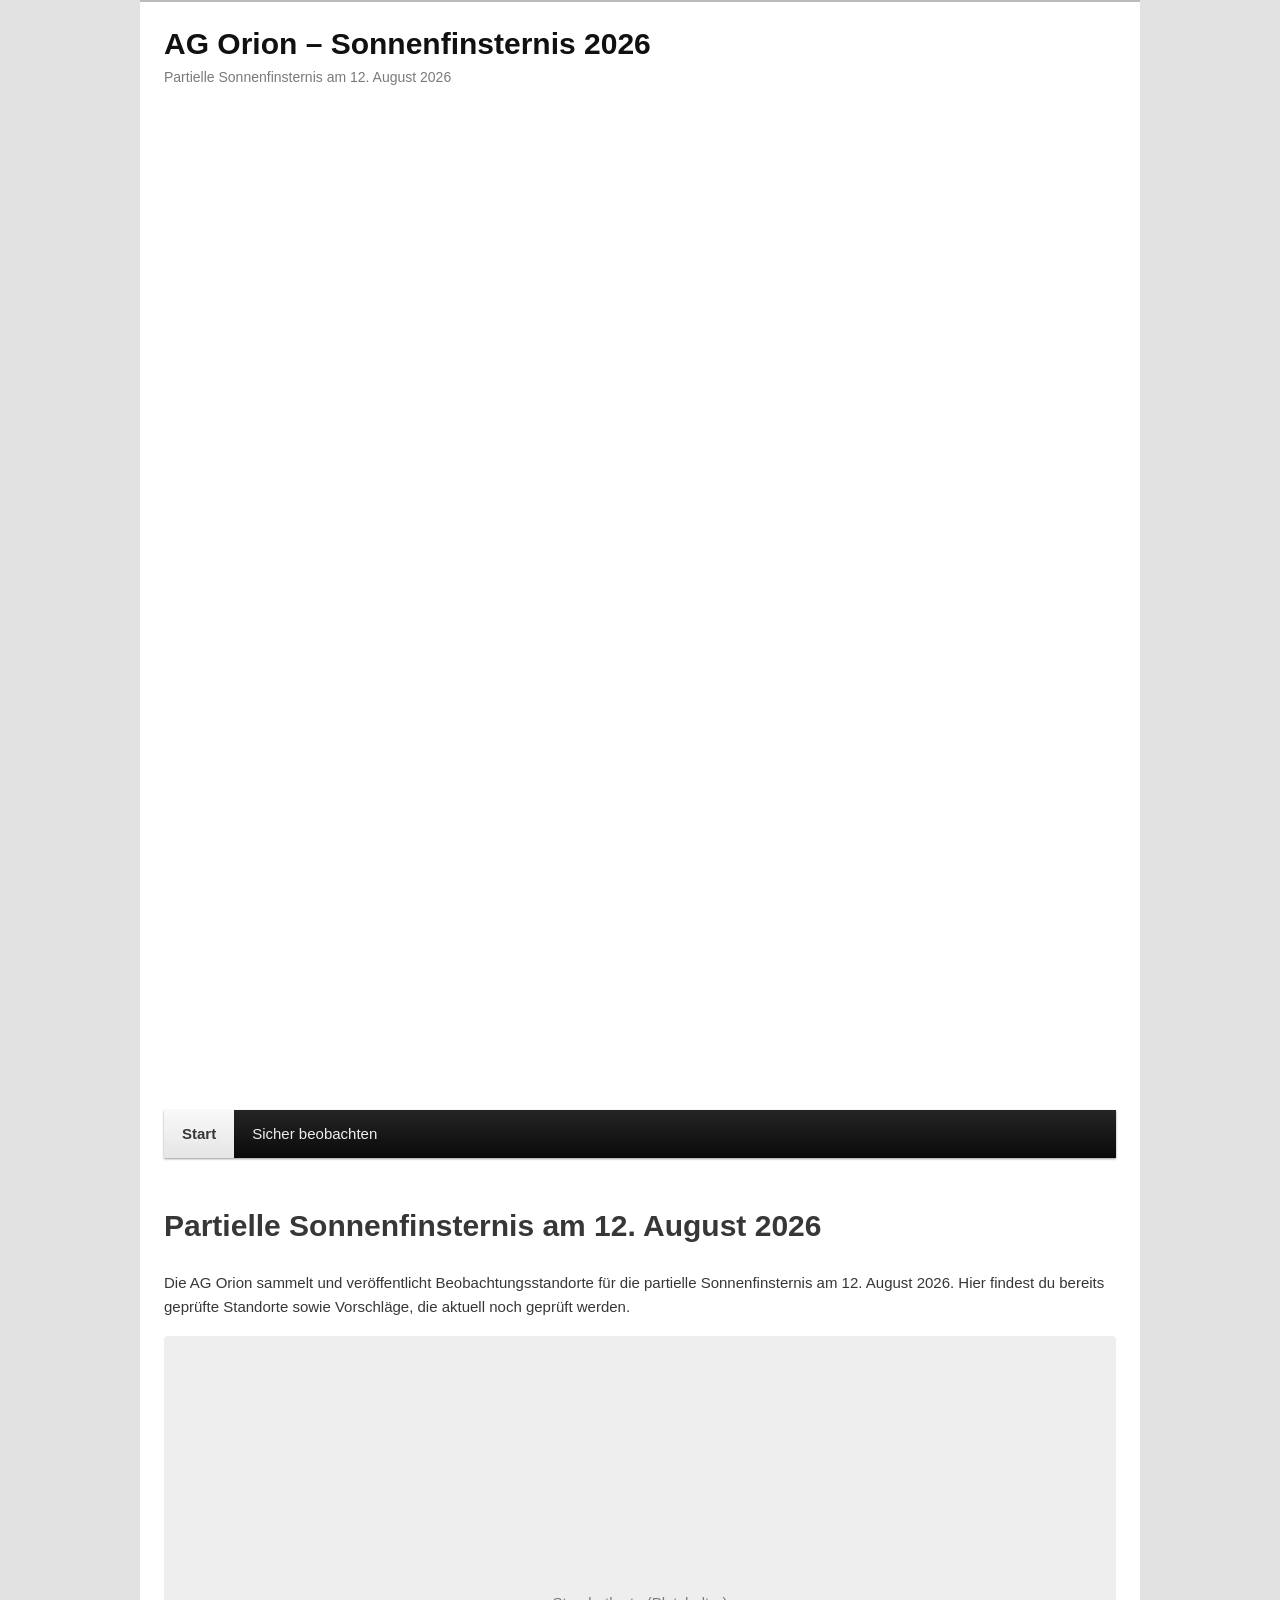
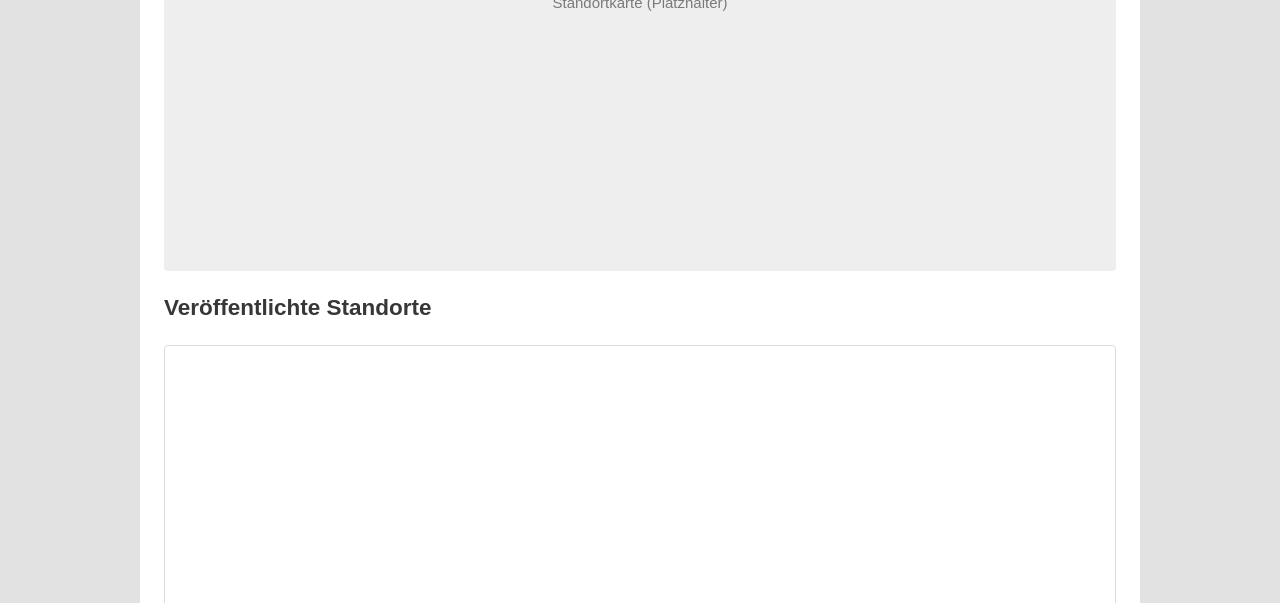
==== site/index.html @ 721c88d5 "Initial commit: AG Orion SoFi website Squashed project history into a single initial commit. Static " ====
<!DOCTYPE html>
<html lang="de">
<head>
    <meta charset="UTF-8">
    <meta name="viewport" content="width=device-width, initial-scale=1.0">
    <title>AG Orion – Sonnenfinsternis 12. August 2026</title>
    <link rel="stylesheet" href="css/style.css">
    <link rel="icon" href="https://www.agorion.de/wp-content/uploads/2016/07/cropped-ago-website-icon-32x32.png" sizes="32x32">
    <link rel="icon" href="https://www.agorion.de/wp-content/uploads/2016/07/cropped-ago-website-icon-192x192.png" sizes="192x192">
    <link rel="apple-touch-icon" href="https://www.agorion.de/wp-content/uploads/2016/07/cropped-ago-website-icon-180x180.png">
</head>
<body>
    <div id="page">
        <header id="branding">
            <h1 id="site-title"><a href="index.html">AG Orion – Sonnenfinsternis 2026</a></h1>
            <p id="site-description">Partielle Sonnenfinsternis am 12. August 2026</p>
            <a href="index.html" class="branding-image">
                <img src="https://www.agorion.de/wp-content/uploads/2016/07/milky-way-logo.jpg"
                     srcset="https://www.agorion.de/wp-content/uploads/2016/07/milky-way-logo-300x63.jpg 300w,
                             https://www.agorion.de/wp-content/uploads/2016/07/milky-way-logo-768x162.jpg 768w,
                             https://www.agorion.de/wp-content/uploads/2016/07/milky-way-logo.jpg 940w"
                     sizes="(max-width: 940px) 100vw, 940px"
                     width="940" height="198" alt="Astronomische Gesellschaft Orion" loading="lazy">
            </a>
            <nav id="access">
                <ul>
                    <li><a href="index.html" class="current" aria-current="page">Start</a></li>
                    <li><a href="beobachten.html">Sicher beobachten</a></li>
                </ul>
            </nav>
        </header>

        <main>
            <h1>Partielle Sonnenfinsternis am 12. August 2026</h1>
            <p>
                Die AG Orion sammelt und veröffentlicht Beobachtungsstandorte für die partielle
                Sonnenfinsternis am 12. August 2026. Hier findest du bereits geprüfte Standorte
                sowie Vorschläge, die aktuell noch geprüft werden.
            </p>

            <div class="map-placeholder">Standortkarte (Platzhalter)</div>

            <section>
                <h2>Veröffentlichte Standorte</h2>
                <iframe class="embed" src="" title="Veröffentlichte Standorte" id="embed-standorte" loading="lazy"></iframe>
            </section>

            <section>
                <h2>Standortvorschläge (in Prüfung)</h2>
                <iframe class="embed" src="" title="Standortvorschläge" id="embed-vorschlaege" loading="lazy"></iframe>
            </section>

            <p>
                Du kennst einen weiteren guten Beobachtungsstandort? Bitte melde ihn dem Vorstand,
                damit er geprüft und gegebenenfalls hier aufgenommen werden kann.
            </p>
        </main>

        <footer>
            &copy; 2026 AG Orion &middot; <a href="impressum-datenschutz.html">Impressum / Datenschutz</a>
        </footer>
    </div>

    <script src="js/config.js"></script>
    <script>
        document.getElementById("embed-standorte").src = AIRTABLE.standorte;
        document.getElementById("embed-vorschlaege").src = AIRTABLE.vorschlaege;
    </script>
</body>
</html>
---- site/css/style.css ----
/*
 * Farben, Typografie und Layout orientieren sich an agorion.de
 * (WordPress-Theme "Twenty Eleven"): helle Seiten-Hintergrundfarbe,
 * weißer Content-Container, dunkle Verlaufs-Navigation, Akzentblau.
 */
:root {
    --color-page-bg: #e2e2e2;
    --color-content-bg: #fff;
    --color-text: #373737;
    --color-muted: #7a7a7a;
    --color-heading: #111;
    --color-accent: #1982d1;
    --color-border: #bbb;
    --nav-bg-top: #252525;
    --nav-bg-bottom: #0a0a0a;
    --nav-text: #eee;
    --nav-hover-bg-top: #f9f9f9;
    --nav-hover-bg-bottom: #e5e5e5;
    --max-width: 1000px;
}

* {
    box-sizing: border-box;
}

body {
    margin: 0;
    font: 15px "Helvetica Neue", Helvetica, Arial, sans-serif;
    font-weight: 300;
    line-height: 1.625;
    color: var(--color-text);
    background: var(--color-page-bg);
}

#page {
    max-width: var(--max-width);
    margin: 0 auto;
    background: var(--color-content-bg);
}

#branding {
    border-top: 2px solid var(--color-border);
    padding: 1.5rem 1.5rem 0;
}

#site-title {
    margin: 0;
    font-size: 30px;
    font-weight: bold;
    line-height: 36px;
}

#site-title a {
    color: var(--color-heading);
    text-decoration: none;
}

#site-title a:hover,
#site-title a:focus {
    color: var(--color-accent);
}

#site-description {
    margin: 0.3em 0 1.5em;
    color: var(--color-muted);
    font-size: 14px;
}

.branding-image {
    display: block;
    margin: 0 -1.5rem;
}

.branding-image img {
    display: block;
    width: 100%;
    height: auto;
}

#access {
    background: #222;
    background: linear-gradient(var(--nav-bg-top), var(--nav-bg-bottom));
    box-shadow: 0 1px 2px rgba(0, 0, 0, 0.4);
}

#access ul {
    list-style: none;
    margin: 0;
    padding: 0;
    display: flex;
    flex-wrap: wrap;
}

#access a {
    display: block;
    color: var(--nav-text);
    text-decoration: none;
    padding: 0 1.2em;
    line-height: 3.2em;
}

#access a:hover,
#access a:focus,
#access a.current {
    background: #f9f9f9;
    background: linear-gradient(var(--nav-hover-bg-top), var(--nav-hover-bg-bottom));
    color: var(--color-text);
}

#access a.current {
    font-weight: bold;
}

main {
    padding: 1.5rem;
}

.embed {
    width: 100%;
    min-height: 400px;
    border: 1px solid #ddd;
    border-radius: 4px;
}

.map-placeholder {
    width: 100%;
    aspect-ratio: 16 / 9;
    background: #eee;
    border-radius: 4px;
    display: flex;
    align-items: center;
    justify-content: center;
    color: var(--color-muted);
    margin: 1rem 0;
}

footer {
    padding: 1rem 1.5rem;
    border-top: 1px solid #ddd;
    color: var(--color-muted);
    font-size: 0.9rem;
}

footer a {
    color: var(--color-muted);
}

footer a:hover,
footer a:focus {
    color: var(--color-accent);
}

@media (max-width: 600px) {
    #branding {
        padding: 1rem 1rem 0;
    }

    .branding-image {
        margin: 0 -1rem;
    }

    main {
        padding: 1rem;
    }

    footer {
        padding: 1rem;
    }

    #access a {
        padding: 0 0.9em;
        line-height: 2.6em;
    }
}
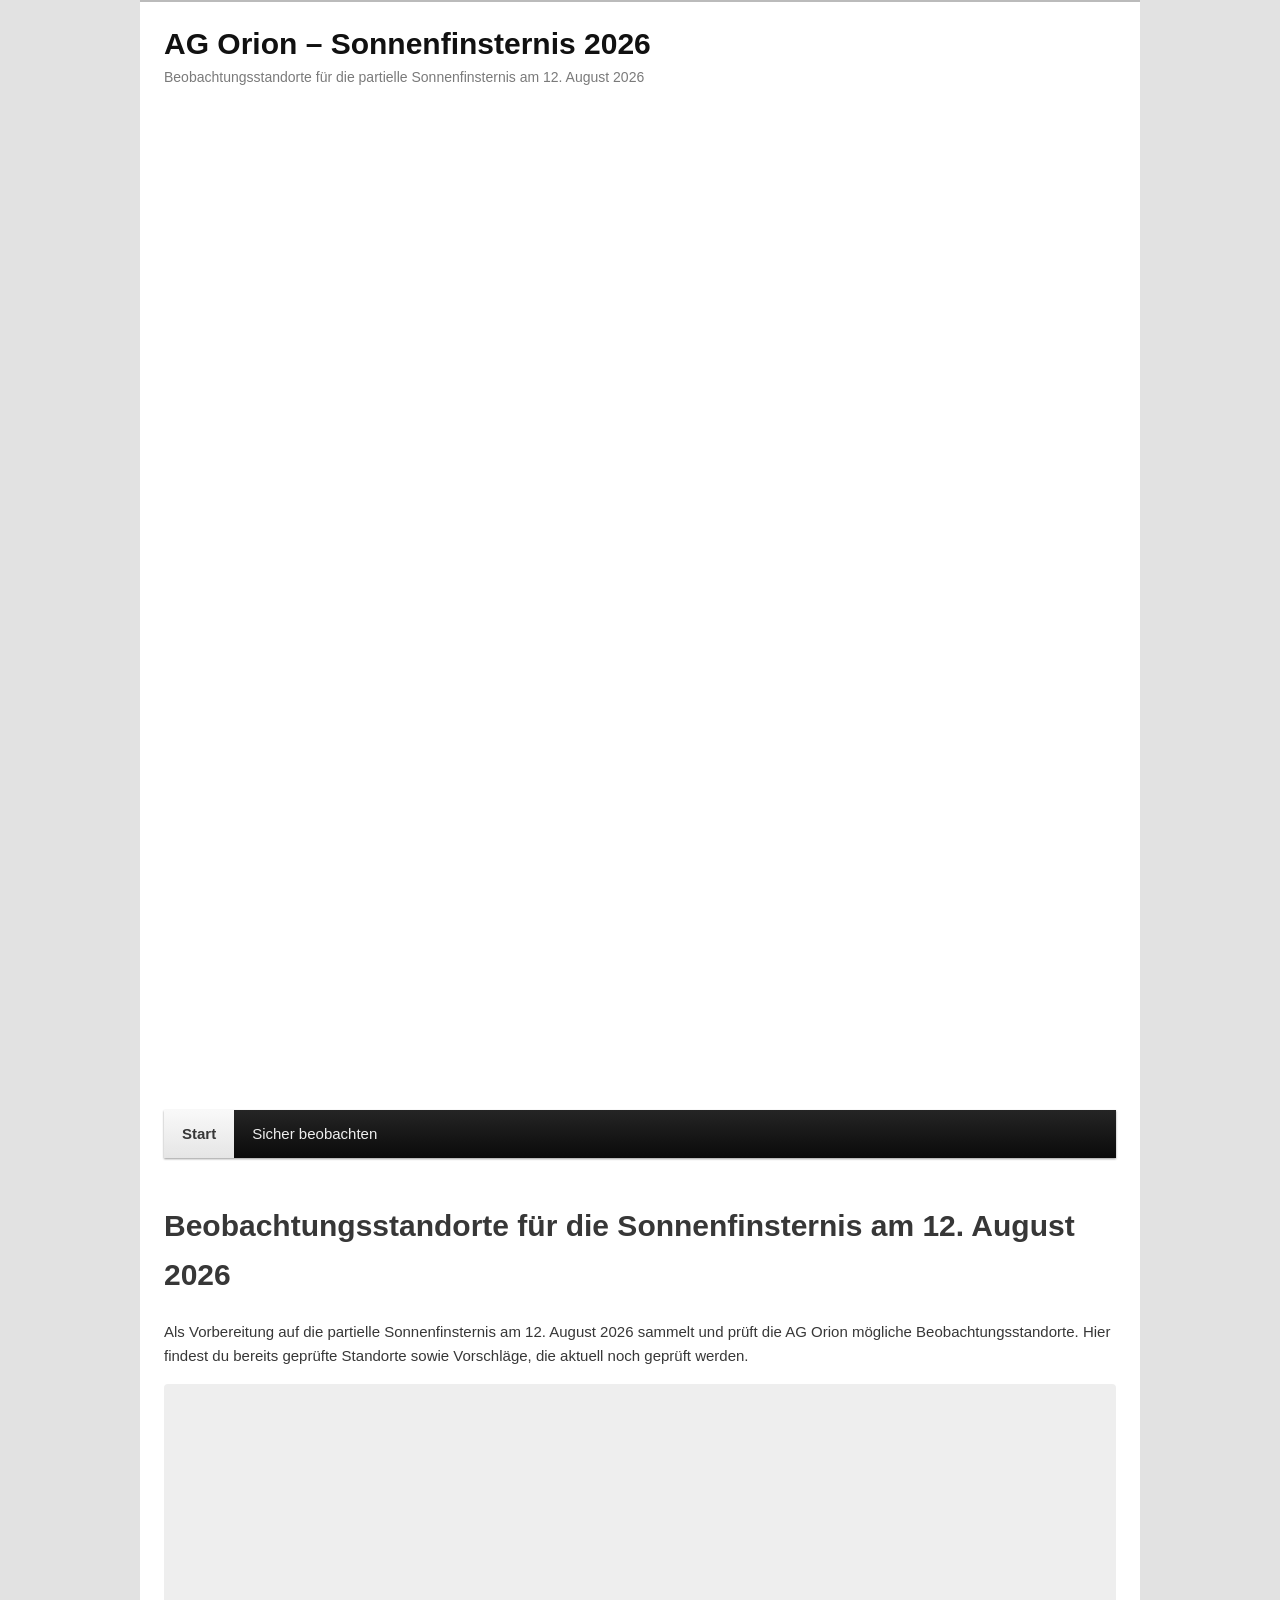
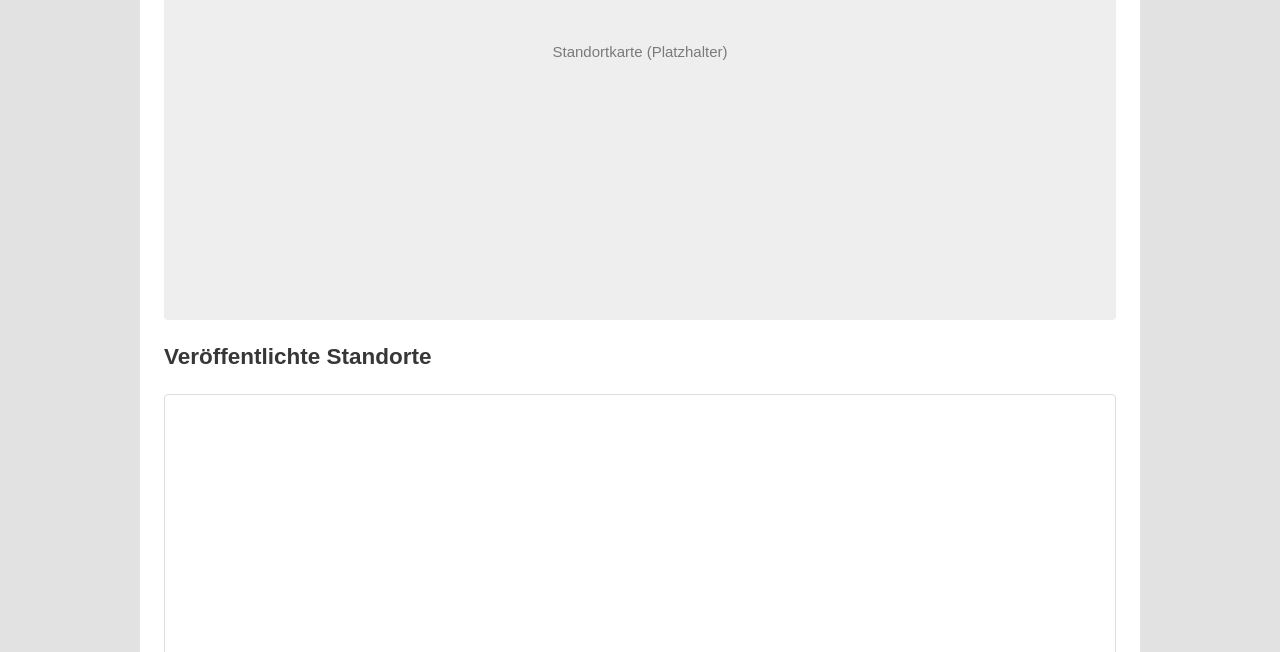
==== commit 81964d65: "Reframe site copy around location prep, not just the eclipse README and index.html now describe the " ====
--- a/site/index.html
+++ b/site/index.html
@@ -3,7 +3,7 @@
 <head>
     <meta charset="UTF-8">
     <meta name="viewport" content="width=device-width, initial-scale=1.0">
-    <title>AG Orion – Sonnenfinsternis 12. August 2026</title>
+    <title>AG Orion – Beobachtungsstandorte Sonnenfinsternis 12. August 2026</title>
     <link rel="stylesheet" href="css/style.css">
     <link rel="icon" href="https://www.agorion.de/wp-content/uploads/2016/07/cropped-ago-website-icon-32x32.png" sizes="32x32">
     <link rel="icon" href="https://www.agorion.de/wp-content/uploads/2016/07/cropped-ago-website-icon-192x192.png" sizes="192x192">
@@ -13,7 +13,7 @@
     <div id="page">
         <header id="branding">
             <h1 id="site-title"><a href="index.html">AG Orion – Sonnenfinsternis 2026</a></h1>
-            <p id="site-description">Partielle Sonnenfinsternis am 12. August 2026</p>
+            <p id="site-description">Beobachtungsstandorte für die partielle Sonnenfinsternis am 12. August 2026</p>
             <a href="index.html" class="branding-image">
                 <img src="https://www.agorion.de/wp-content/uploads/2016/07/milky-way-logo.jpg"
                      srcset="https://www.agorion.de/wp-content/uploads/2016/07/milky-way-logo-300x63.jpg 300w,
@@ -31,11 +31,11 @@
         </header>
 
         <main>
-            <h1>Partielle Sonnenfinsternis am 12. August 2026</h1>
+            <h1>Beobachtungsstandorte für die Sonnenfinsternis am 12. August 2026</h1>
             <p>
-                Die AG Orion sammelt und veröffentlicht Beobachtungsstandorte für die partielle
-                Sonnenfinsternis am 12. August 2026. Hier findest du bereits geprüfte Standorte
-                sowie Vorschläge, die aktuell noch geprüft werden.
+                Als Vorbereitung auf die partielle Sonnenfinsternis am 12. August 2026 sammelt und
+                prüft die AG Orion mögliche Beobachtungsstandorte. Hier findest du bereits geprüfte
+                Standorte sowie Vorschläge, die aktuell noch geprüft werden.
             </p>
 
             <div class="map-placeholder">Standortkarte (Platzhalter)</div>
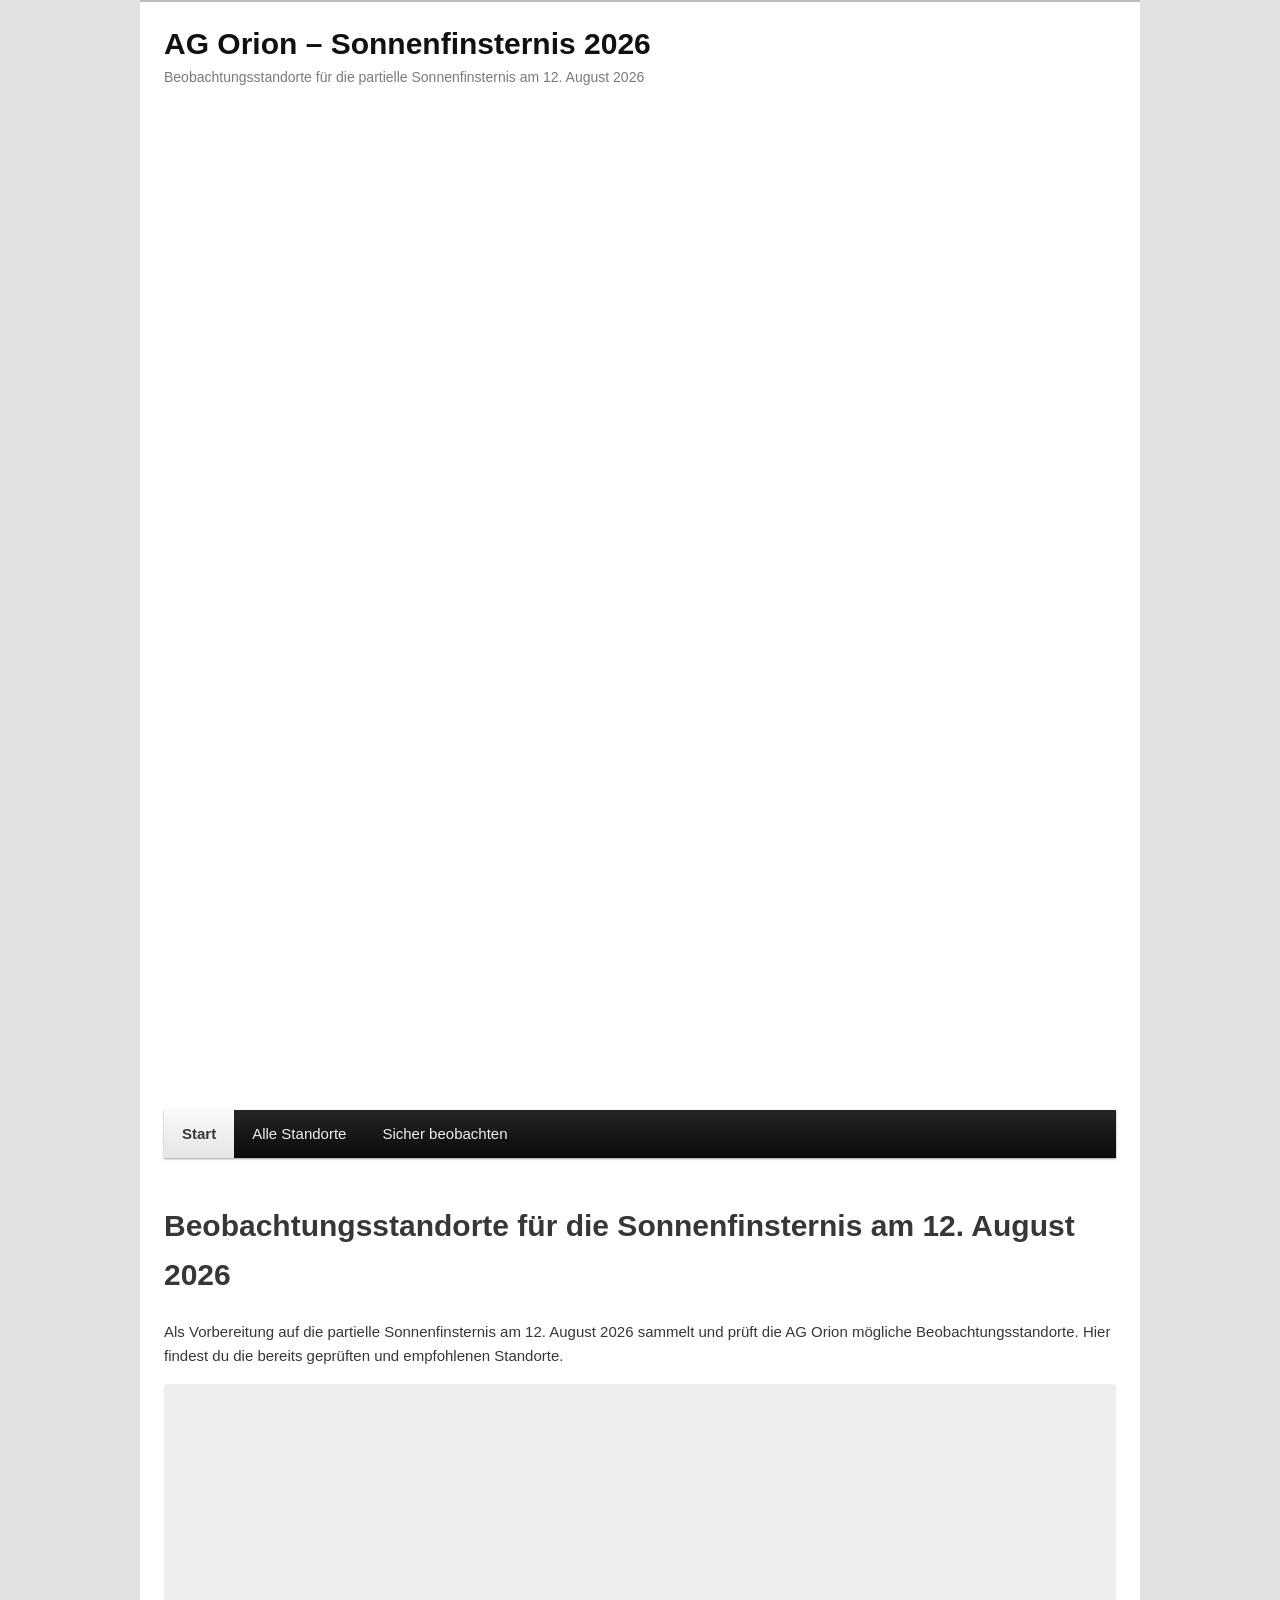
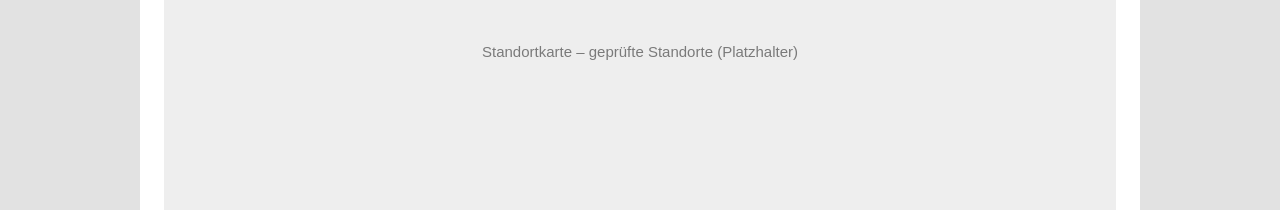
==== commit 284d19c1: "Split location listing into geprüft/alle pages via Airtable Interfaces Startseite zeigt jetzt nur ge" ====
--- a/site/index.html
+++ b/site/index.html
@@ -25,6 +25,7 @@
             <nav id="access">
                 <ul>
                     <li><a href="index.html" class="current" aria-current="page">Start</a></li>
+                    <li><a href="alle-standorte.html">Alle Standorte</a></li>
                     <li><a href="beobachten.html">Sicher beobachten</a></li>
                 </ul>
             </nav>
@@ -34,25 +35,26 @@
             <h1>Beobachtungsstandorte für die Sonnenfinsternis am 12. August 2026</h1>
             <p>
                 Als Vorbereitung auf die partielle Sonnenfinsternis am 12. August 2026 sammelt und
-                prüft die AG Orion mögliche Beobachtungsstandorte. Hier findest du bereits geprüfte
-                Standorte sowie Vorschläge, die aktuell noch geprüft werden.
+                prüft die AG Orion mögliche Beobachtungsstandorte. Hier findest du die bereits
+                geprüften und empfohlenen Standorte.
             </p>
 
-            <div class="map-placeholder">Standortkarte (Platzhalter)</div>
+            <div class="map-placeholder">Standortkarte – geprüfte Standorte (Platzhalter)</div>
 
             <section>
-                <h2>Veröffentlichte Standorte</h2>
-                <iframe class="embed" src="" title="Veröffentlichte Standorte" id="embed-standorte" loading="lazy"></iframe>
-            </section>
-
-            <section>
-                <h2>Standortvorschläge (in Prüfung)</h2>
-                <iframe class="embed" src="" title="Standortvorschläge" id="embed-vorschlaege" loading="lazy"></iframe>
+                <h2>Geprüfte Standorte</h2>
+                <p>
+                    Standorte, die bereits geprüft und für die Beobachtung empfohlen wurden
+                    (ggf. mit Einschränkungen).
+                </p>
+                <iframe class="embed" src="" title="Geprüfte Standorte" id="embed-geprueft" loading="lazy"></iframe>
             </section>
 
             <p>
                 Du kennst einen weiteren guten Beobachtungsstandort? Bitte melde ihn dem Vorstand,
-                damit er geprüft und gegebenenfalls hier aufgenommen werden kann.
+                damit er geprüft und gegebenenfalls hier aufgenommen werden kann. Eine Übersicht
+                aller gemeldeten Standorte inkl. Prüfstatus findest du unter
+                <a href="alle-standorte.html">Alle Standorte</a>.
             </p>
         </main>
 
@@ -63,8 +65,7 @@
 
     <script src="js/config.js"></script>
     <script>
-        document.getElementById("embed-standorte").src = AIRTABLE.standorte;
-        document.getElementById("embed-vorschlaege").src = AIRTABLE.vorschlaege;
+        document.getElementById("embed-geprueft").src = AIRTABLE.geprueft;
     </script>
 </body>
 </html>
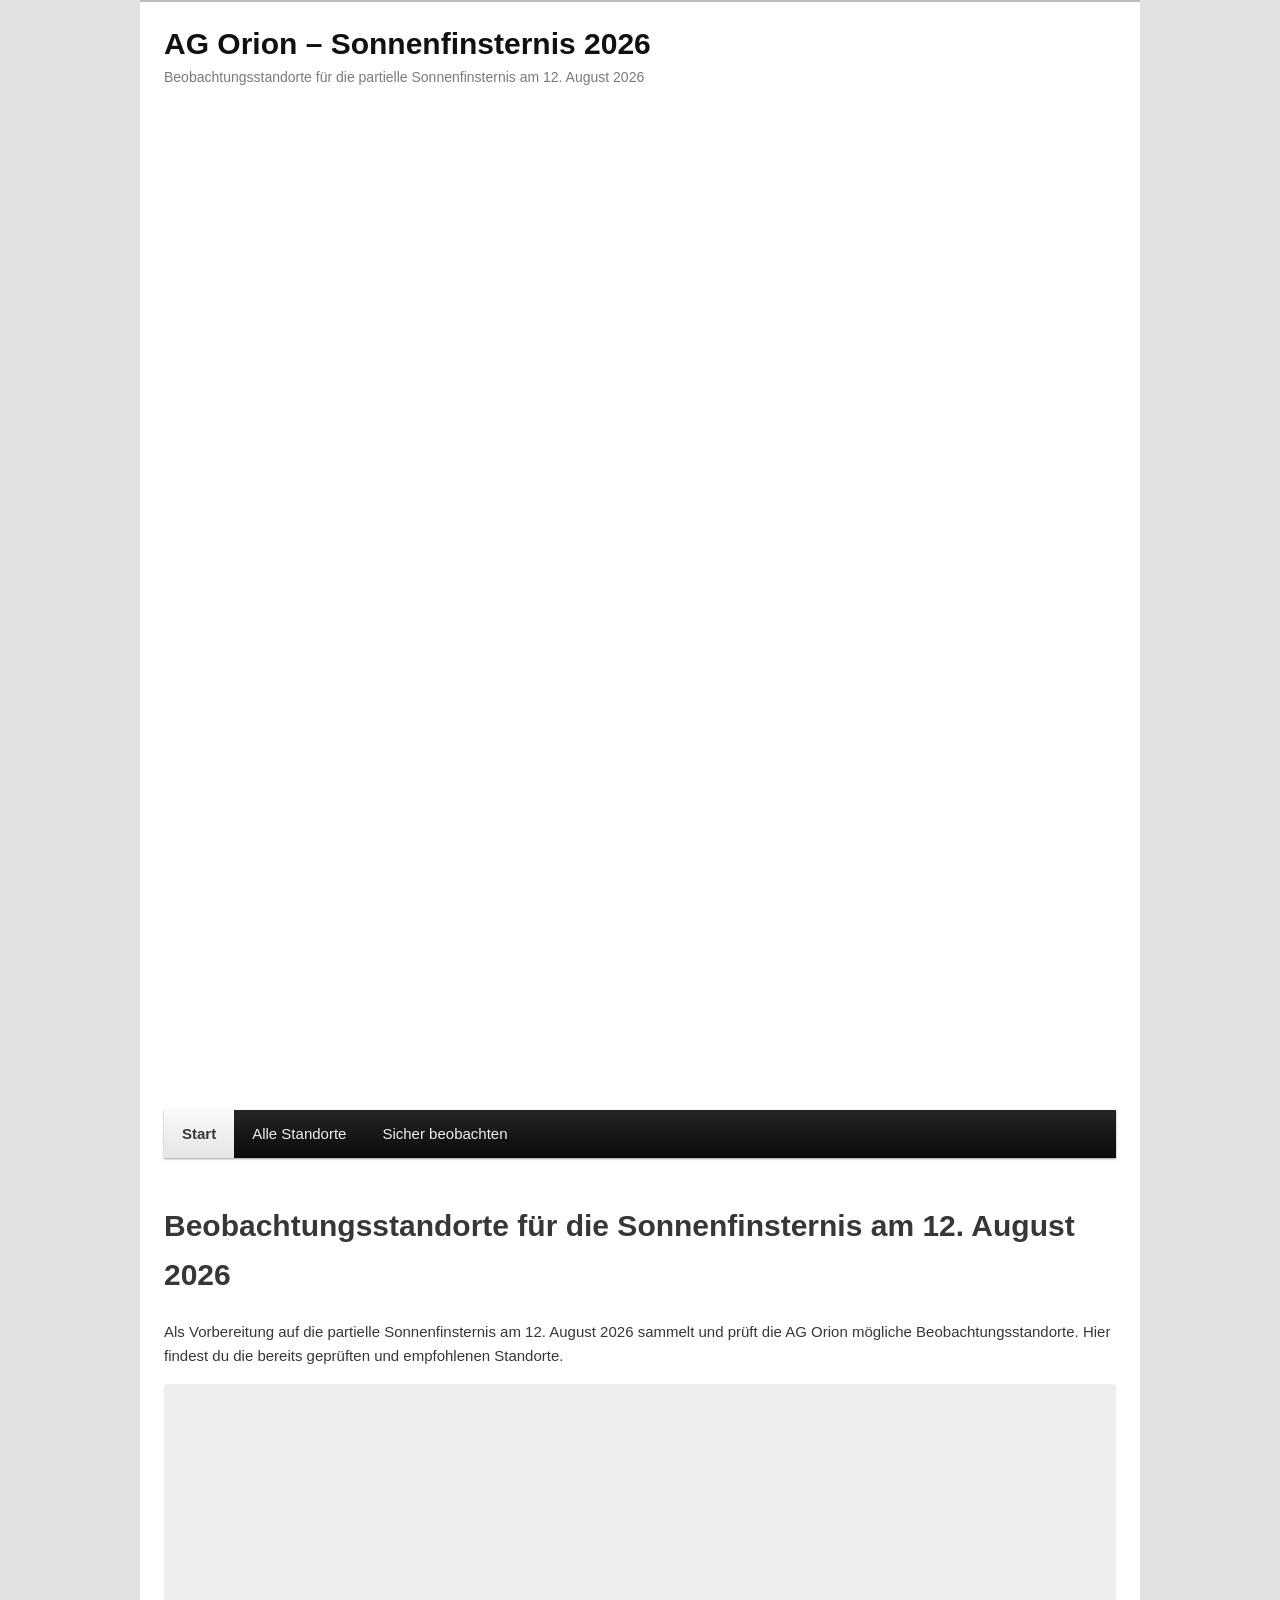
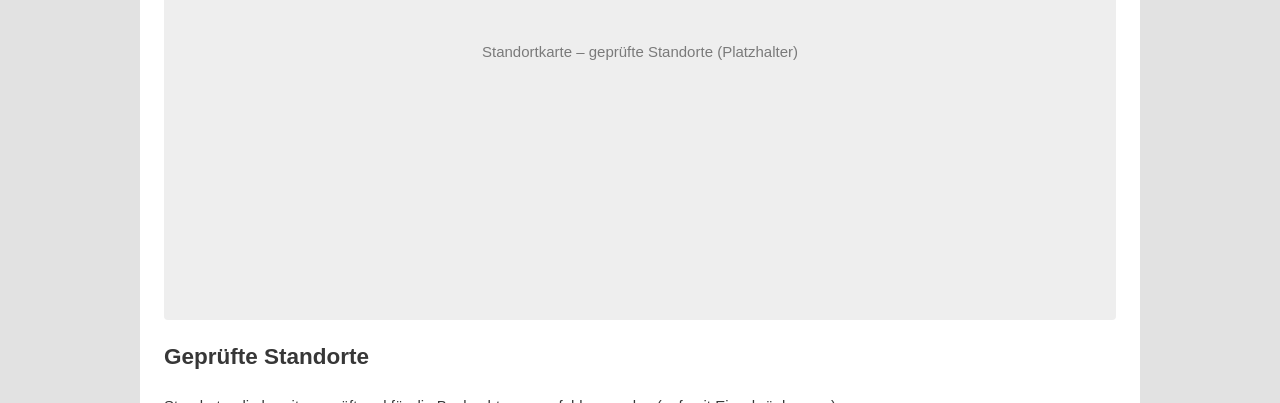
==== commit bf621172: "Crop non-removable Airtable Interface header from embeds Airtable Interface pages always render a fi" ====
--- a/site/index.html
+++ b/site/index.html
@@ -47,7 +47,9 @@
                     Standorte, die bereits geprüft und für die Beobachtung empfohlen wurden
                     (ggf. mit Einschränkungen).
                 </p>
-                <iframe class="embed" src="" title="Geprüfte Standorte" id="embed-geprueft" loading="lazy"></iframe>
+                <div class="embed-wrapper">
+                    <iframe class="embed" src="" title="Geprüfte Standorte" id="embed-geprueft" loading="lazy"></iframe>
+                </div>
             </section>
 
             <p>
--- a/site/css/style.css
+++ b/site/css/style.css
@@ -115,11 +115,24 @@
     padding: 1.5rem;
 }
 
-.embed {
+/* Airtable-Interfaces zeigen eine nicht abschaltbare Kopfzeile
+   (Interface- und Seitenname). Der Wrapper schneidet sie ab, indem das
+   iframe nach oben verschoben und der Container entsprechend
+   beschnitten wird. */
+.embed-wrapper {
     width: 100%;
-    min-height: 400px;
+    height: 600px;
+    overflow: hidden;
     border: 1px solid #ddd;
     border-radius: 4px;
+}
+
+.embed {
+    display: block;
+    width: 100%;
+    height: calc(100% + 66px);
+    margin-top: -66px;
+    border: none;
 }
 
 .map-placeholder {
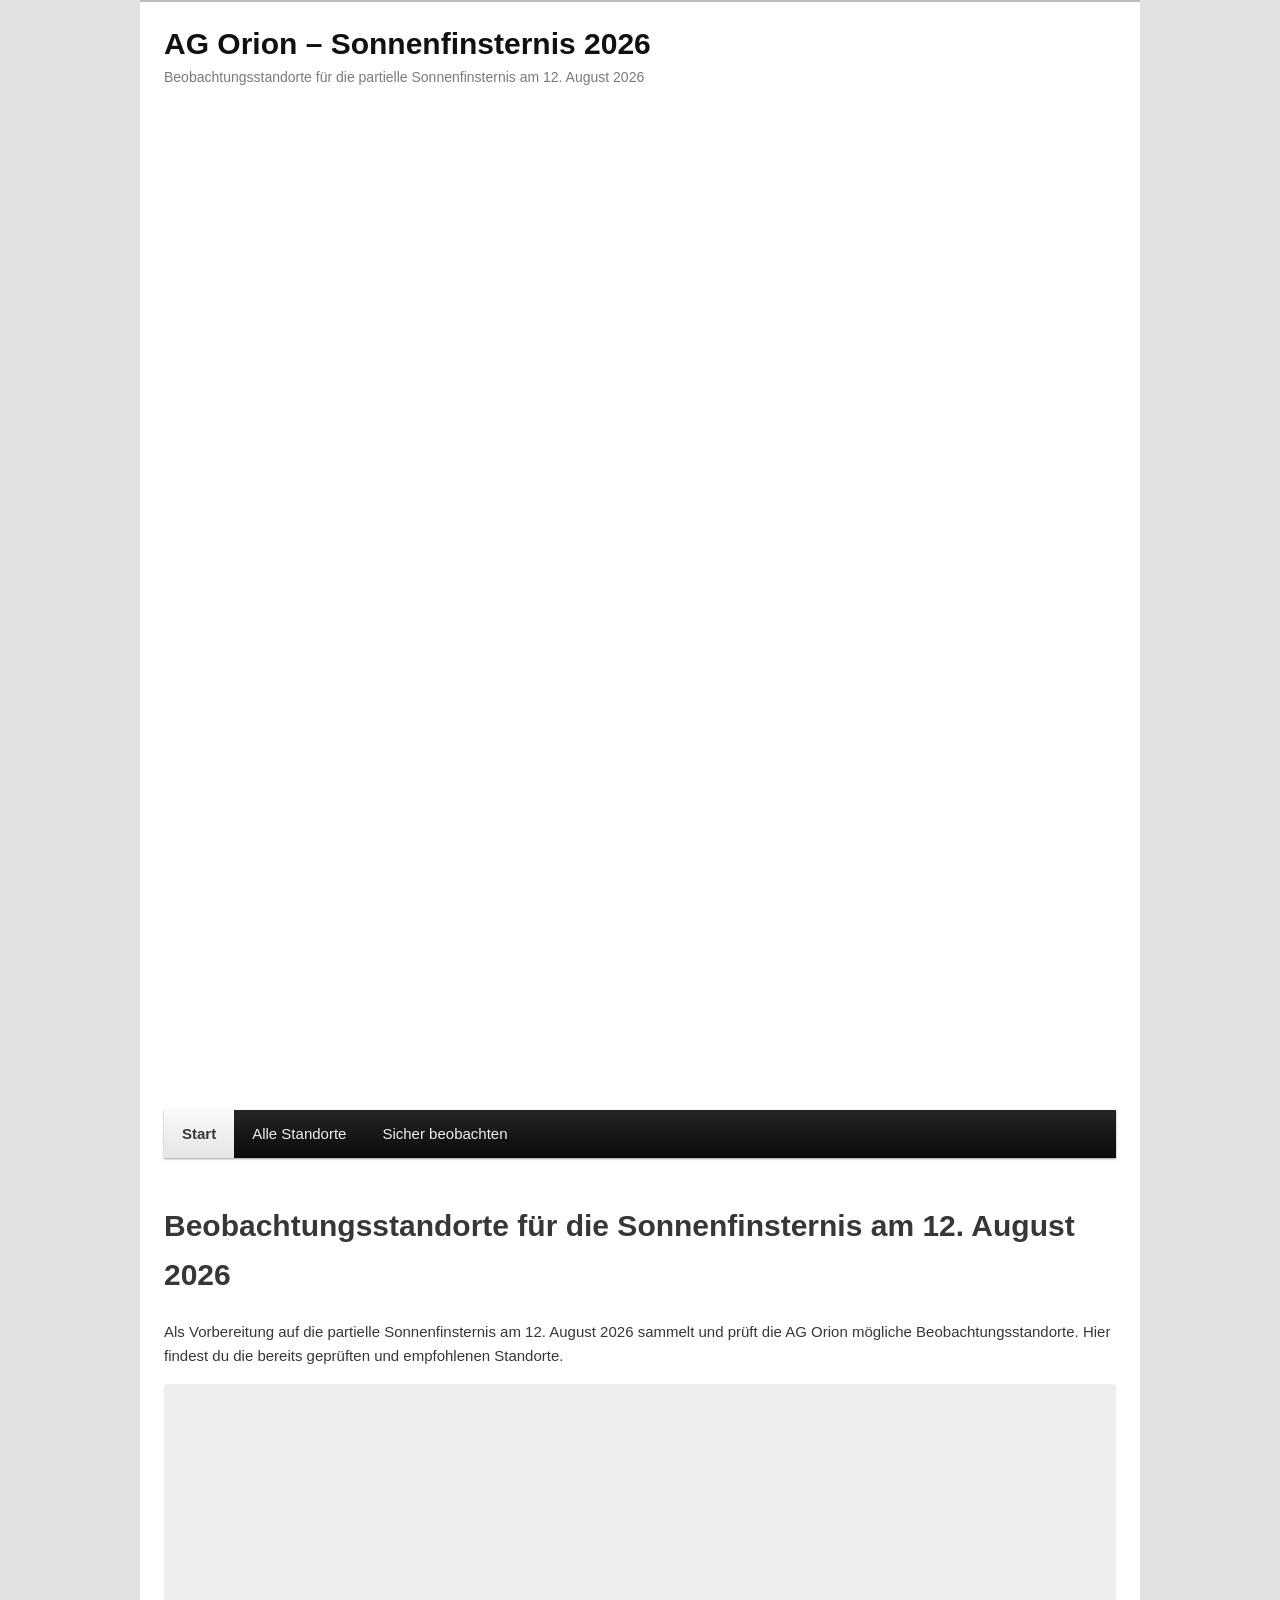
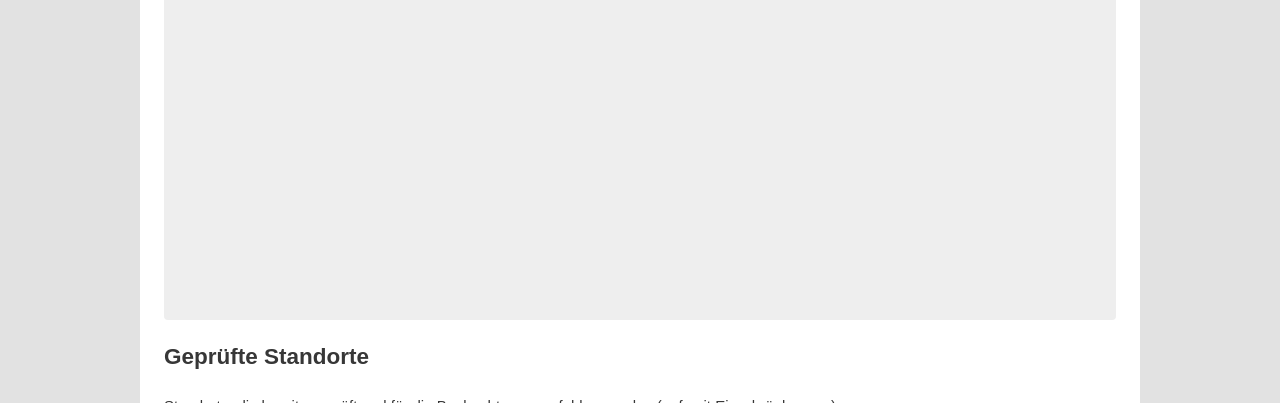
==== commit 445ccd4b: "Replace map placeholders with real Leaflet + OpenTopoMap maps Adds Leaflet (CDN, no build step) with" ====
--- a/site/index.html
+++ b/site/index.html
@@ -5,6 +5,8 @@
     <meta name="viewport" content="width=device-width, initial-scale=1.0">
     <title>AG Orion – Beobachtungsstandorte Sonnenfinsternis 12. August 2026</title>
     <link rel="stylesheet" href="css/style.css">
+    <link rel="stylesheet" href="https://unpkg.com/leaflet@1.9.4/dist/leaflet.css"
+          integrity="sha256-p4NxAoJBhIIN+hmNHrzRCf9tD/miZyoHS5obTRR9BMY=" crossorigin="">
     <link rel="icon" href="https://www.agorion.de/wp-content/uploads/2016/07/cropped-ago-website-icon-32x32.png" sizes="32x32">
     <link rel="icon" href="https://www.agorion.de/wp-content/uploads/2016/07/cropped-ago-website-icon-192x192.png" sizes="192x192">
     <link rel="apple-touch-icon" href="https://www.agorion.de/wp-content/uploads/2016/07/cropped-ago-website-icon-180x180.png">
@@ -39,7 +41,7 @@
                 geprüften und empfohlenen Standorte.
             </p>
 
-            <div class="map-placeholder">Standortkarte – geprüfte Standorte (Platzhalter)</div>
+            <div id="karte" class="karte"></div>
 
             <section>
                 <h2>Geprüfte Standorte</h2>
@@ -65,9 +67,13 @@
         </footer>
     </div>
 
+    <script src="https://unpkg.com/leaflet@1.9.4/dist/leaflet.js"
+            integrity="sha256-20nQCchB9co0qIjJZRGuk2/Z9VM+kNiyxNV1lvTlZBo=" crossorigin=""></script>
     <script src="js/config.js"></script>
+    <script src="js/map.js"></script>
     <script>
         document.getElementById("embed-geprueft").src = AIRTABLE.geprueft;
+        initStandorteKarte("karte", ["Geeignet", "Eingeschränkt geeignet", "Vor Ort geprüft"]);
     </script>
 </body>
 </html>
--- a/site/css/style.css
+++ b/site/css/style.css
@@ -135,15 +135,11 @@
     border: none;
 }
 
-.map-placeholder {
+.karte {
     width: 100%;
     aspect-ratio: 16 / 9;
     background: #eee;
     border-radius: 4px;
-    display: flex;
-    align-items: center;
-    justify-content: center;
-    color: var(--color-muted);
     margin: 1rem 0;
 }
 
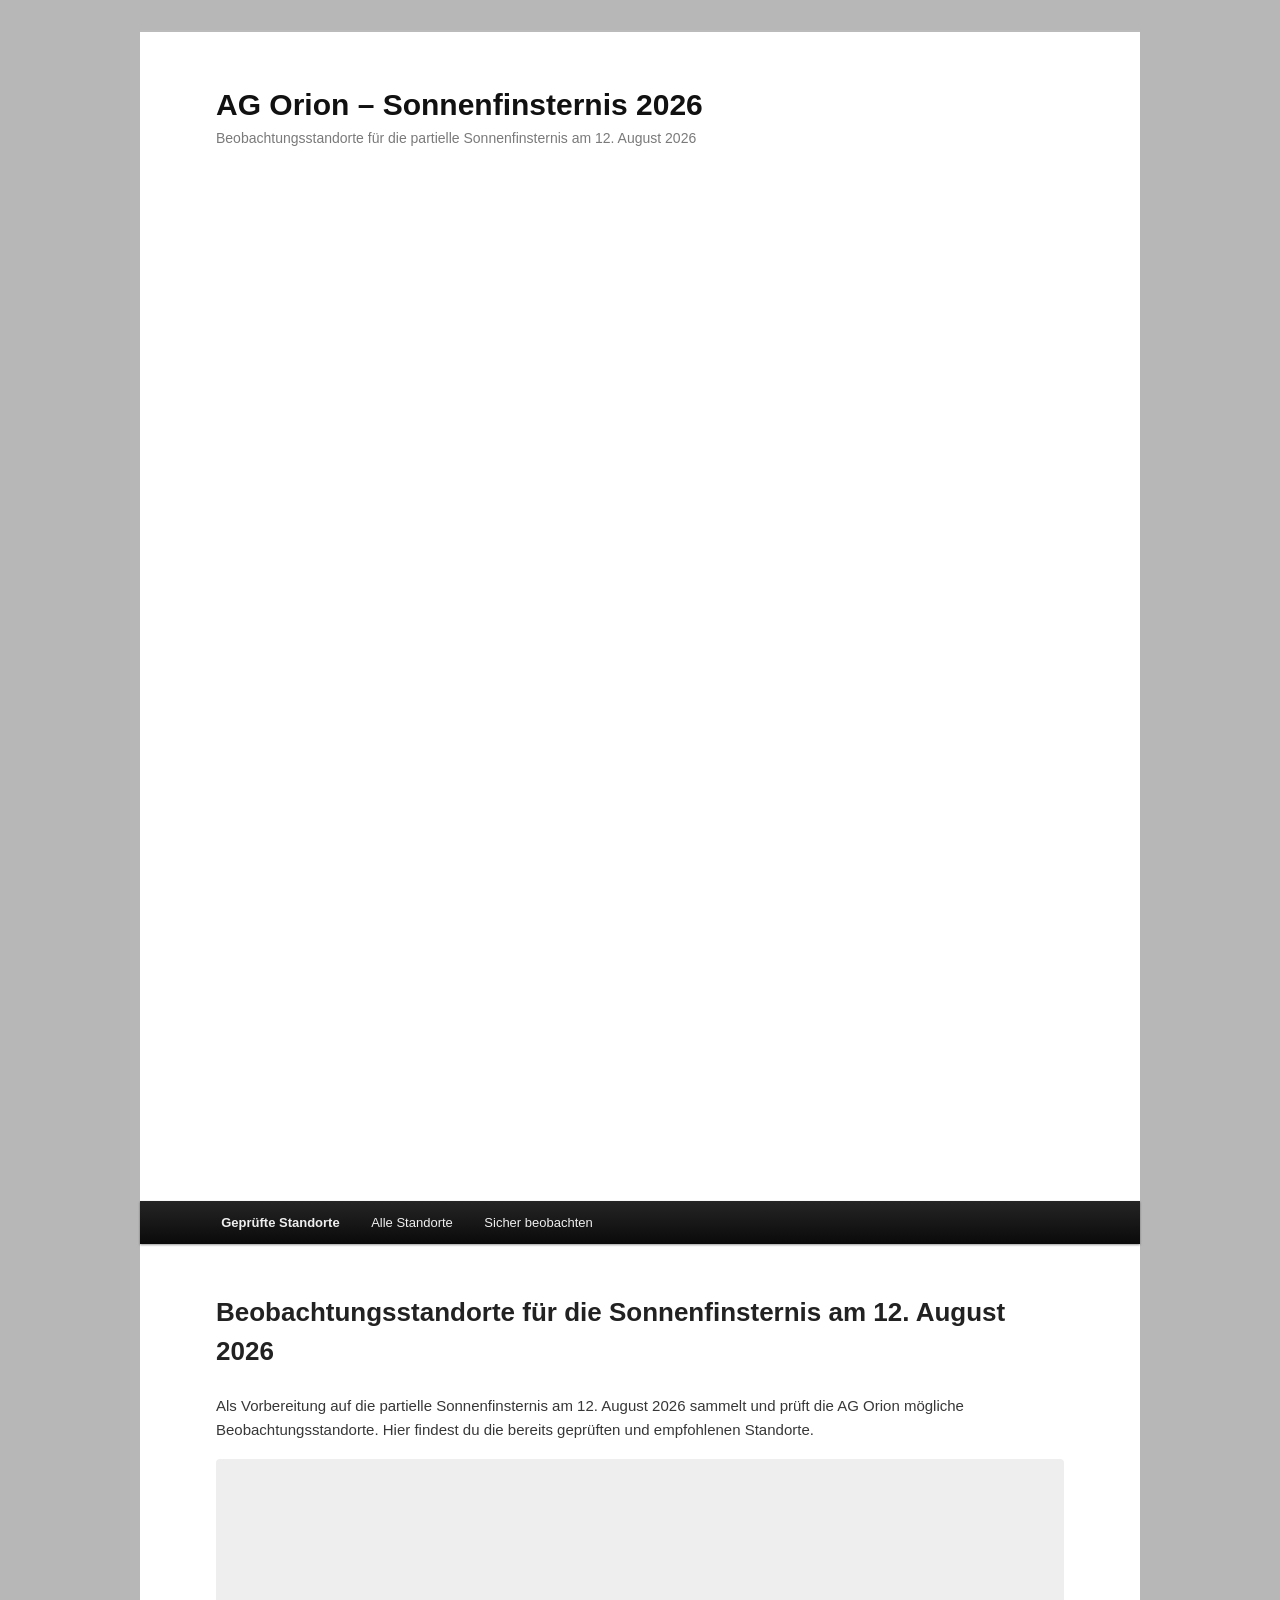
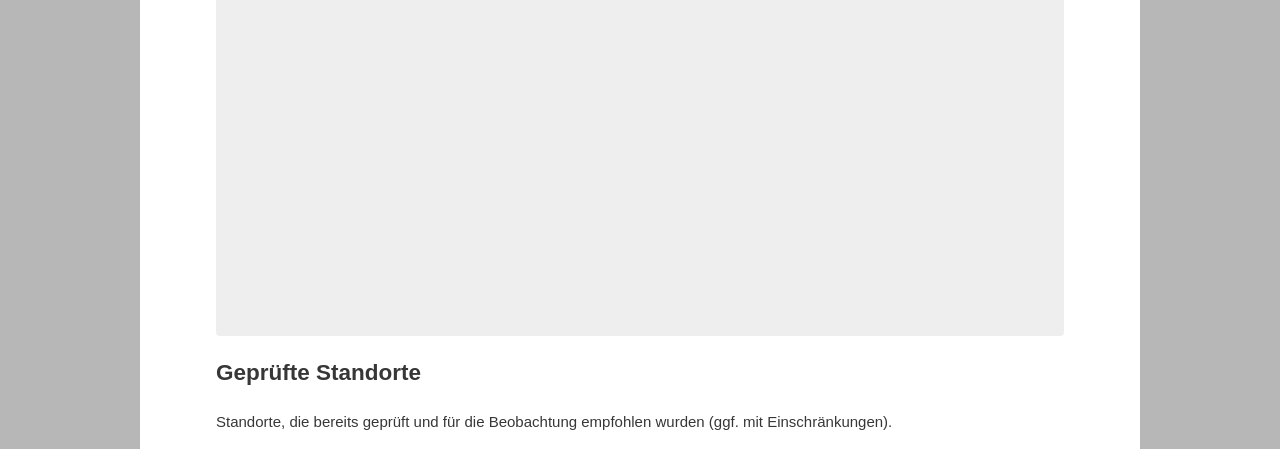
==== commit 57b932e8: "Match header/nav layout to the AGO homepage theme, rename nav item Fixes several layout deviations f" ====
--- a/site/index.html
+++ b/site/index.html
@@ -25,11 +25,13 @@
                      width="940" height="198" alt="Astronomische Gesellschaft Orion" loading="lazy">
             </a>
             <nav id="access">
-                <ul>
-                    <li><a href="index.html" class="current" aria-current="page">Start</a></li>
-                    <li><a href="alle-standorte.html">Alle Standorte</a></li>
-                    <li><a href="beobachten.html">Sicher beobachten</a></li>
-                </ul>
+                <div>
+                    <ul>
+                        <li><a href="index.html" class="current" aria-current="page">Geprüfte Standorte</a></li>
+                        <li><a href="alle-standorte.html">Alle Standorte</a></li>
+                        <li><a href="beobachten.html">Sicher beobachten</a></li>
+                    </ul>
+                </div>
             </nav>
         </header>
 
--- a/site/css/style.css
+++ b/site/css/style.css
@@ -4,7 +4,7 @@
  * weißer Content-Container, dunkle Verlaufs-Navigation, Akzentblau.
  */
 :root {
-    --color-page-bg: #e2e2e2;
+    --color-page-bg: #b7b7b7;
     --color-content-bg: #fff;
     --color-text: #373737;
     --color-muted: #7a7a7a;
@@ -34,24 +34,26 @@
 
 #page {
     max-width: var(--max-width);
-    margin: 0 auto;
+    margin: 2em auto;
     background: var(--color-content-bg);
 }
 
 #branding {
     border-top: 2px solid var(--color-border);
-    padding: 1.5rem 1.5rem 0;
+    padding: 0 0 10px;
 }
 
 #site-title {
-    margin: 0;
-    font-size: 30px;
-    font-weight: bold;
-    line-height: 36px;
+    margin: 0 270px 0 7.6%;
+    padding: 3.65625em 0 0;
+    font-size: 1em;
 }
 
 #site-title a {
     color: var(--color-heading);
+    font-size: 30px;
+    font-weight: bold;
+    line-height: 36px;
     text-decoration: none;
 }
 
@@ -61,14 +63,13 @@
 }
 
 #site-description {
-    margin: 0.3em 0 1.5em;
+    margin: 0.3em 270px 3.65625em 7.6%;
     color: var(--color-muted);
     font-size: 14px;
 }
 
 .branding-image {
     display: block;
-    margin: 0 -1.5rem;
 }
 
 .branding-image img {
@@ -83,25 +84,29 @@
     box-shadow: 0 1px 2px rgba(0, 0, 0, 0.4);
 }
 
+#access div {
+    margin: 0 7.6%;
+}
+
 #access ul {
     list-style: none;
-    margin: 0;
+    margin: 0 0 0 -0.8125em;
     padding: 0;
     display: flex;
     flex-wrap: wrap;
+    font-size: 13px;
 }
 
 #access a {
     display: block;
     color: var(--nav-text);
     text-decoration: none;
-    padding: 0 1.2em;
-    line-height: 3.2em;
+    padding: 0 1.2125em;
+    line-height: 3.333em;
 }
 
 #access a:hover,
-#access a:focus,
-#access a.current {
+#access a:focus {
     background: #f9f9f9;
     background: linear-gradient(var(--nav-hover-bg-top), var(--nav-hover-bg-bottom));
     color: var(--color-text);
@@ -112,7 +117,16 @@
 }
 
 main {
-    padding: 1.5rem;
+    padding: 1.5rem 7.6%;
+}
+
+main h1 {
+    margin: 0;
+    color: #222;
+    font-size: 26px;
+    font-weight: bold;
+    line-height: 1.5em;
+    padding: 15px 0 0.3em;
 }
 
 /* Airtable-Interfaces zeigen eine nicht abschaltbare Kopfzeile
@@ -144,7 +158,7 @@
 }
 
 footer {
-    padding: 1rem 1.5rem;
+    padding: 1rem 7.6%;
     border-top: 1px solid #ddd;
     color: var(--color-muted);
     font-size: 0.9rem;
@@ -160,20 +174,21 @@
 }
 
 @media (max-width: 600px) {
-    #branding {
-        padding: 1rem 1rem 0;
-    }
-
-    .branding-image {
-        margin: 0 -1rem;
+    #site-title,
+    #site-description {
+        margin-right: 7.6%;
     }
 
     main {
-        padding: 1rem;
+        padding: 1rem 7.6%;
     }
 
     footer {
-        padding: 1rem;
+        padding: 1rem 7.6%;
+    }
+
+    #access ul {
+        font-size: 12px;
     }
 
     #access a {
